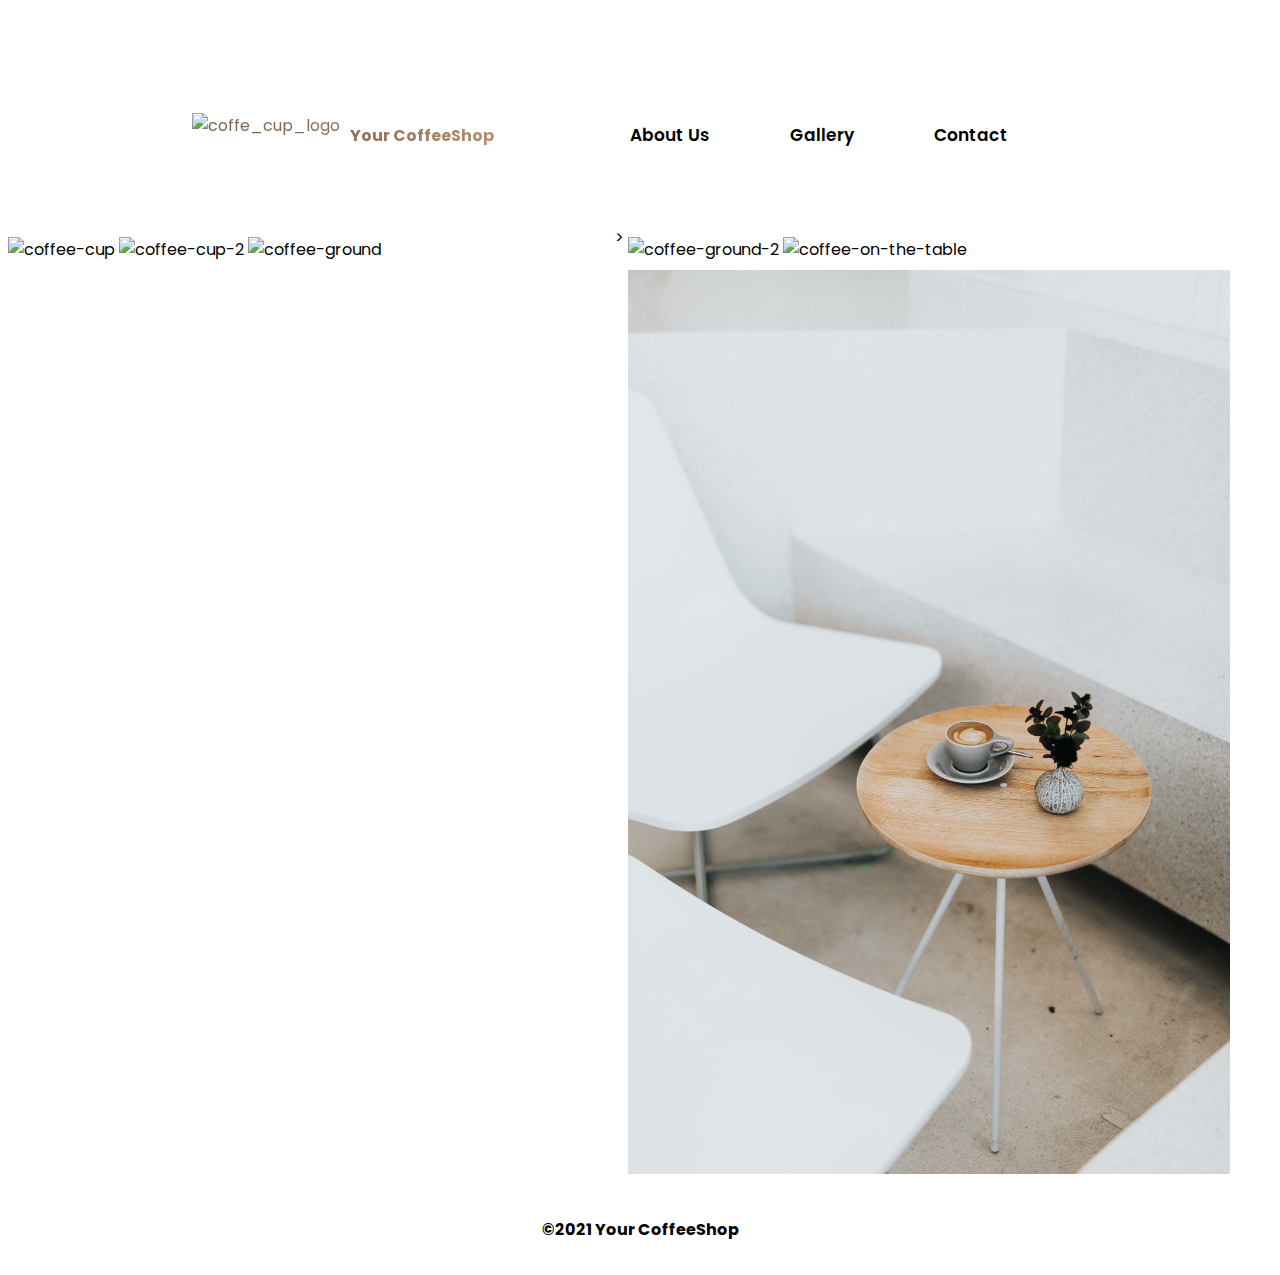
==== gallery.html @ d61d6c88 "created gallery.html and connected with index.html; implemented footer in both html pages;implemente" ====
<!DOCTYPE html>
<html lang="en">

<head>
    <meta charset="UTF-8">
    <meta name="viewport" content="width=device-width, initial-scale=1.0">
    <link rel="preconnect" href="https://fonts.gstatic.com">
    <link href="https://fonts.googleapis.com/css2?family=Poppins:wght@300&display=swap" rel="stylesheet">
    <link rel="stylesheet" href="./style.css">
    <title>Galery</title>
</head>

<body>
    <header>
        <div class="logo-container">
            <img src="./images/logo.svg" alt="coffe_cup_logo">
            <h4 class="logo">Your CoffeeShop</h4>
        </div>
        <nav>
            <ul class="nav-links">
                <li><a class="nav-link" href="./index.html">About Us</a></li>
                <li><a class="nav-link" href="./gallery.html">Gallery</a></li>
                <li><a class="nav-link" href="#">Contact</a></li>
            </ul>
        </nav>
    </header>
    <main>
        <section>
            <div class="gallery-container">
                <div class="column">
                    <img src="./images/coffee-cup.jpg" alt="coffee-cup">
                    <img src="./images/coffee-ground-2.jpg" alt="coffee-cup-2">
                    <img src="./images/coffee-ground.jpg" alt="coffee-ground">
                </div>>
                <div class="column">
                    <img src="./images/coffee-ground-2.jpg" alt="coffee-ground-2">
                    <img src="./images/coffee-on-the-table.jpg" alt="coffee-on-the-table">
                    <img src="./images/intrior-4.jpg" alt="intrior-4">
                </div>
                <!--  <div class="column">
            <img src="./images/interior-1.jpg" alt="interior-1">
            <img src="./images/interior-2.jpg" alt="interior-2">
            <img src="./images/coffee-on-the-table.jpg" alt="coffee-on-the-table">
        </div>
        <div class="column">
            <img src="./images/coffee-cup.jpg" alt="coffee-cup">
            <img src="./images/coffee-ground-2.jpg" alt="coffee-cup-2">
            <img src="./images/coffee-ground.jpg" alt="coffee-ground">
        </div> -->
            </div>
            <footer>
                <h4> &copy;2021 Your CoffeeShop</h4>
            </footer>
        </section>
    </main>
</body>

</html>
---- style.css ----
* {
    margin: 0px;
    padding: 0px;
    box-sizing: border-box;
}
body {
    font-family: 'Poppins', sans-serif;
}
header {
     display: flex;
     width: 70%;
     height: 20vh;
     margin: auto;
     margin-top: 5vh;
     align-items: center;
}
.logo-container, .nav-links{
    display:flex;
}
.logo-container {
    background: linear-gradient(to right,#765C47,#927359,#C49C76);
    -webkit-background-clip: text;
    background-clip:text;
    -webkit-text-fill-color:transparent;
    flex: 2;
}
.logo {
    margin: 10px;
}
nav {
    flex: 3;
}
.nav-links {
    justify-content: space-evenly;
    list-style-type: none;
}
.nav-link {
    font-size: 17px;
    text-decoration: none;
    font-weight: 600;
    color:black;
}

.main-content {
    display: flex;
    width: 70%;
    margin:auto;
    min-height: 70vh;
    align-items: center;
}
.introduction {
    flex: 2;
}
.intro-text{
    animation: drop 1.5s ease;
}
.intro-text h1 {
    font-size: 40px;
    font-weight:bold;
    background: linear-gradient(to right,#765C47,#927359,#e2cab3);
    -webkit-background-clip: text;
     background-clip:text;
    -webkit-text-fill-color:transparent;
}
.intro-text p {
    font-size: 20px;
    margin-top: 10px;
    font-weight: 500;
}
.cover{
    flex:1;
}
.cover img {
    height: 60vh;
    animation: slide 1.5s ease;
   /*  filter: drop-shadow(0px 5px 5px #d3b9a1) */
}
footer {
    display: flex;
    width:70%;
    margin:auto;
    align-items:center;
    justify-content: center;
    height: 10vh;
}
@keyframes drop {
    0% {
        opacity: 0;
        transform: translateY(80px);
    }
    100% {
        opacity: 1;
        transform: translateY(0px);
    }
}
@keyframes slide {
    0% {
        opacity: 0;
        transform: translateX(80px);
    }
    100% {
        opacity: 1;
        transform: translateX(0px);
    }
}
@media screen and ( max-width:1024px){
   .main-content {
       flex-direction: column;
       align-content: center;
   }
   .intro-text h1 {
       text-align: center;
       font-size: 33px;
   }
   .intro-text p {
       text-align: center;
       font-size: 23px;
       margin-top: 5vh;
   }
}
@media screen and (max-width:650px) {
   header {
        flex-direction: column;
        align-items: center;
        
    } 
    .main-content {
        flex-direction: column;
    }
    .logo-container {
        margin-top: 5vh;
        margin-bottom: 3vh;
    }
    .intro-text h1 {
        font-size: 40px;
        margin-top: 5vh;
        text-align: center;
    }
    .intro-text p {
       font-size: 25px;
       margin-top: 3vh;
       text-align: center;
    }
    .nav-link{
        padding-right: 25px;
    }
}
@media screen and (max-width :396px){
    .nav-link{
        padding-right: 14px;
        font-size: 17px;
    }
}
.gallery-container {
    display: flex;
    flex-wrap: wrap;
    padding: 0 4px;
}
.column{
    flex: 50%;
    max-width: 48%;
    padding: 4px;
}
.column img {
    margin-top: 8px;
    width: 100%;
}
@media screen and (max-width:800px){
    .column {
        flex: 100%;
        max-width: 100%;
        padding: 8px;
    }
}
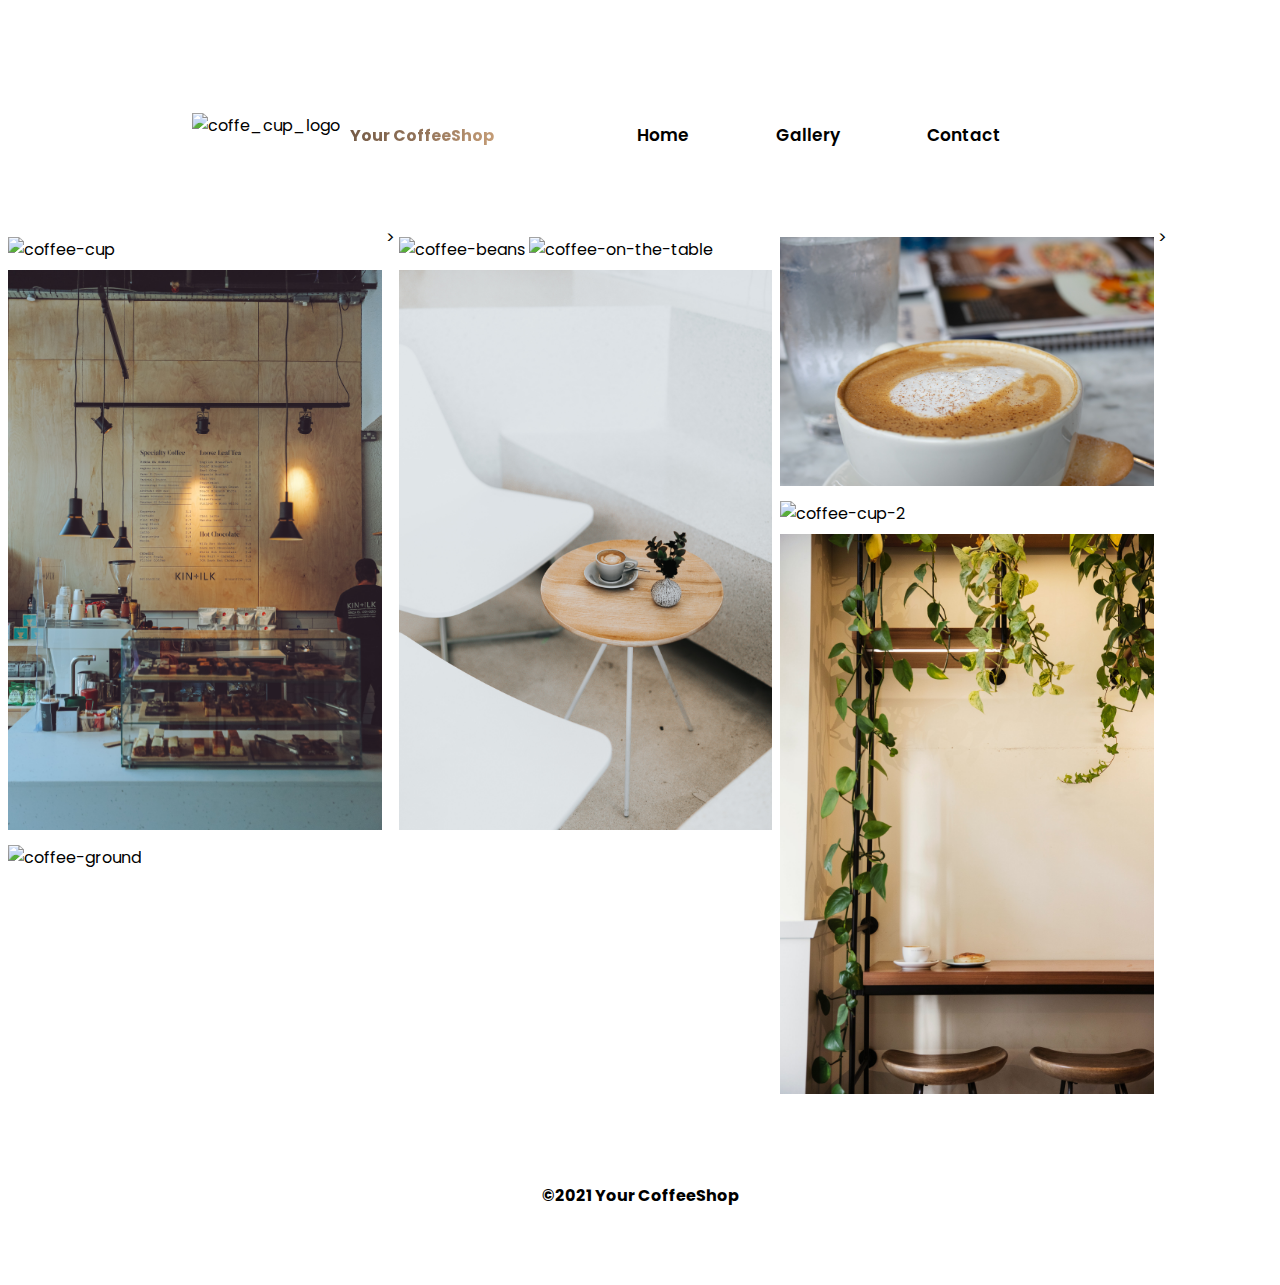
==== commit 7c386a34: "added third column to the gallery and setted responsiveness accordingly; removed img from contact.ht" ====
--- a/gallery.html
+++ b/gallery.html
@@ -4,7 +4,6 @@
 <head>
     <meta charset="UTF-8">
     <meta name="viewport" content="width=device-width, initial-scale=1.0">
-    <link rel="preconnect" href="https://fonts.gstatic.com">
     <link href="https://fonts.googleapis.com/css2?family=Poppins:wght@300&display=swap" rel="stylesheet">
     <link rel="stylesheet" href="./style.css">
     <title>Galery</title>
@@ -14,13 +13,13 @@
     <header>
         <div class="logo-container">
             <img src="./images/logo.svg" alt="coffe_cup_logo">
-            <h4 class="logo">Your CoffeeShop</h4>
+            <h4><a class="logo-link" href='./index.html'>Your CoffeeShop</a></h4>
         </div>
         <nav>
             <ul class="nav-links">
-                <li><a class="nav-link" href="./index.html">About Us</a></li>
+                <li><a class="nav-link" href="./index.html">Home</a></li>
                 <li><a class="nav-link" href="./gallery.html">Gallery</a></li>
-                <li><a class="nav-link" href="#">Contact</a></li>
+                <li><a class="nav-link" href="./contact.html">Contact</a></li>
             </ul>
         </nav>
     </header>
@@ -29,24 +28,19 @@
             <div class="gallery-container">
                 <div class="column">
                     <img src="./images/coffee-cup.jpg" alt="coffee-cup">
-                    <img src="./images/coffee-ground-2.jpg" alt="coffee-cup-2">
+                    <img src="./images/interior-1.jpg" alt="coffee-shop-1">
                     <img src="./images/coffee-ground.jpg" alt="coffee-ground">
                 </div>>
                 <div class="column">
-                    <img src="./images/coffee-ground-2.jpg" alt="coffee-ground-2">
+                    <img src="./images/coffe-beans.jpg" alt="coffee-beans">
                     <img src="./images/coffee-on-the-table.jpg" alt="coffee-on-the-table">
                     <img src="./images/intrior-4.jpg" alt="intrior-4">
                 </div>
-                <!--  <div class="column">
-            <img src="./images/interior-1.jpg" alt="interior-1">
-            <img src="./images/interior-2.jpg" alt="interior-2">
-            <img src="./images/coffee-on-the-table.jpg" alt="coffee-on-the-table">
-        </div>
-        <div class="column">
-            <img src="./images/coffee-cup.jpg" alt="coffee-cup">
-            <img src="./images/coffee-ground-2.jpg" alt="coffee-cup-2">
-            <img src="./images/coffee-ground.jpg" alt="coffee-ground">
-        </div> -->
+                <div class="column">
+                    <img src="./images/coffee-cup (2).jpg" alt="coffee-cup">
+                    <img src="./images/coffee-ground-2.jpg" alt="coffee-cup-2">
+                    <img src="./images/interior-2.jpg" alt="coffee-shop-2">
+                </div>>
             </div>
             <footer>
                 <h4> &copy;2021 Your CoffeeShop</h4>
--- a/style.css
+++ b/style.css
@@ -18,14 +18,20 @@
     display:flex;
 }
 .logo-container {
+    flex: 2;
+}
+.logo-container h4 {
     background: linear-gradient(to right,#765C47,#927359,#C49C76);
     -webkit-background-clip: text;
     background-clip:text;
     -webkit-text-fill-color:transparent;
-    flex: 2;
-}
-.logo {
     margin: 10px;
+}
+.logo-link {
+    transition: 0.2s;
+}
+.logo-container :hover {
+    transform: scale(1.2);
 }
 nav {
     flex: 3;
@@ -39,30 +45,35 @@
     text-decoration: none;
     font-weight: 600;
     color:black;
+    transition: 0.2s;
+}
+.nav-links :hover {
+    color:#765C47;
+    transform: scale(1.5);
 }
 
 .main-content {
     display: flex;
     width: 70%;
     margin:auto;
-    min-height: 70vh;
+    min-height: 60vh;
     align-items: center;
 }
 .introduction {
     flex: 2;
 }
-.intro-text{
-    animation: drop 1.5s ease;
-}
-.intro-text h1 {
+.main-content-text{
+    animation: up 1.5s ease;
+}
+.main-content-text h1 {
     font-size: 40px;
     font-weight:bold;
-    background: linear-gradient(to right,#765C47,#927359,#e2cab3);
+    background: linear-gradient(to right,#775d47,#927359,#e2cab3);
     -webkit-background-clip: text;
      background-clip:text;
     -webkit-text-fill-color:transparent;
 }
-.intro-text p {
+.main-content-text p {
     font-size: 20px;
     margin-top: 10px;
     font-weight: 500;
@@ -73,17 +84,91 @@
 .cover img {
     height: 60vh;
     animation: slide 1.5s ease;
-   /*  filter: drop-shadow(0px 5px 5px #d3b9a1) */
 }
 footer {
     display: flex;
+    flex-direction: column;
     width:70%;
+    height: 20vh;
     margin:auto;
     align-items:center;
     justify-content: center;
-    height: 10vh;
-}
-@keyframes drop {
+}
+.contact-container {
+    display: flex;
+    flex-direction: column;
+    width: max-content;
+    margin: auto;
+    min-height: max-content;
+    border-radius: 4%;
+    background: linear-gradient(to right ,#775d47,#927359,#e2cab3);
+    -webkit-background-clip: border-box;
+    background-clip:border-box;
+    box-shadow: 10px 10px 10px gray;
+    padding-left: 2vw;
+}
+
+.main-contact-info{
+    flex: 1;
+}
+.main-contact-info h1 {
+    font-size: 30px;
+    padding-top: 20px;
+    font-weight:bold;
+    color: black;
+    animation: up 1.5s ease;
+}
+.contact-box {
+    animation: up 1.5s ease;
+} 
+ .contact-text p  {
+    font-size: 20px;
+    margin-top: 10px;
+    font-weight: 500;
+    animation: up 1.5s ease;
+}
+.contact-text a  {
+    color: black;
+    text-decoration: none;
+}
+.contact-text :hover {
+    color: #e2cab3;
+}
+.social-media-container {
+    flex: 1;
+}
+.social-media-icons {
+    display: flex;
+    list-style-type: none;
+    animation: up 1.5s ease;
+}
+.social-media-icon { 
+    margin: 10px;
+    font-size:36px;
+    color: black;
+    text-decoration: none;
+    transition: 0.2s;
+}
+.social-media-icon :hover {
+    color:#e2cab3;
+    transform: scale(1.5) rotate(20deg)
+}
+.gallery-container {
+    display: flex;
+    flex-wrap: wrap;
+    padding: 0 4px;
+}
+.column{
+    flex: 33%;
+    max-width: 30%;
+    padding: 4px;
+}
+.column img {
+    margin-top: 8px;
+    width: 100%;
+}
+
+@keyframes up {
     0% {
         opacity: 0;
         transform: translateY(80px);
@@ -118,6 +203,13 @@
        margin-top: 5vh;
    }
 }
+@media screen and (max-width:850px){
+    .column {
+        flex: 50%;
+        max-width: 48%;
+        padding: 8px;
+    }
+}
 @media screen and (max-width:650px) {
    header {
         flex-direction: column;
@@ -144,6 +236,11 @@
     .nav-link{
         padding-right: 25px;
     }
+    .column {
+        flex: 100%;
+        max-width: 98%;
+        padding: 8px;
+    }
 }
 @media screen and (max-width :396px){
     .nav-link{
@@ -151,24 +248,4 @@
         font-size: 17px;
     }
 }
-.gallery-container {
-    display: flex;
-    flex-wrap: wrap;
-    padding: 0 4px;
-}
-.column{
-    flex: 50%;
-    max-width: 48%;
-    padding: 4px;
-}
-.column img {
-    margin-top: 8px;
-    width: 100%;
-}
-@media screen and (max-width:800px){
-    .column {
-        flex: 100%;
-        max-width: 100%;
-        padding: 8px;
-    }
-}+
